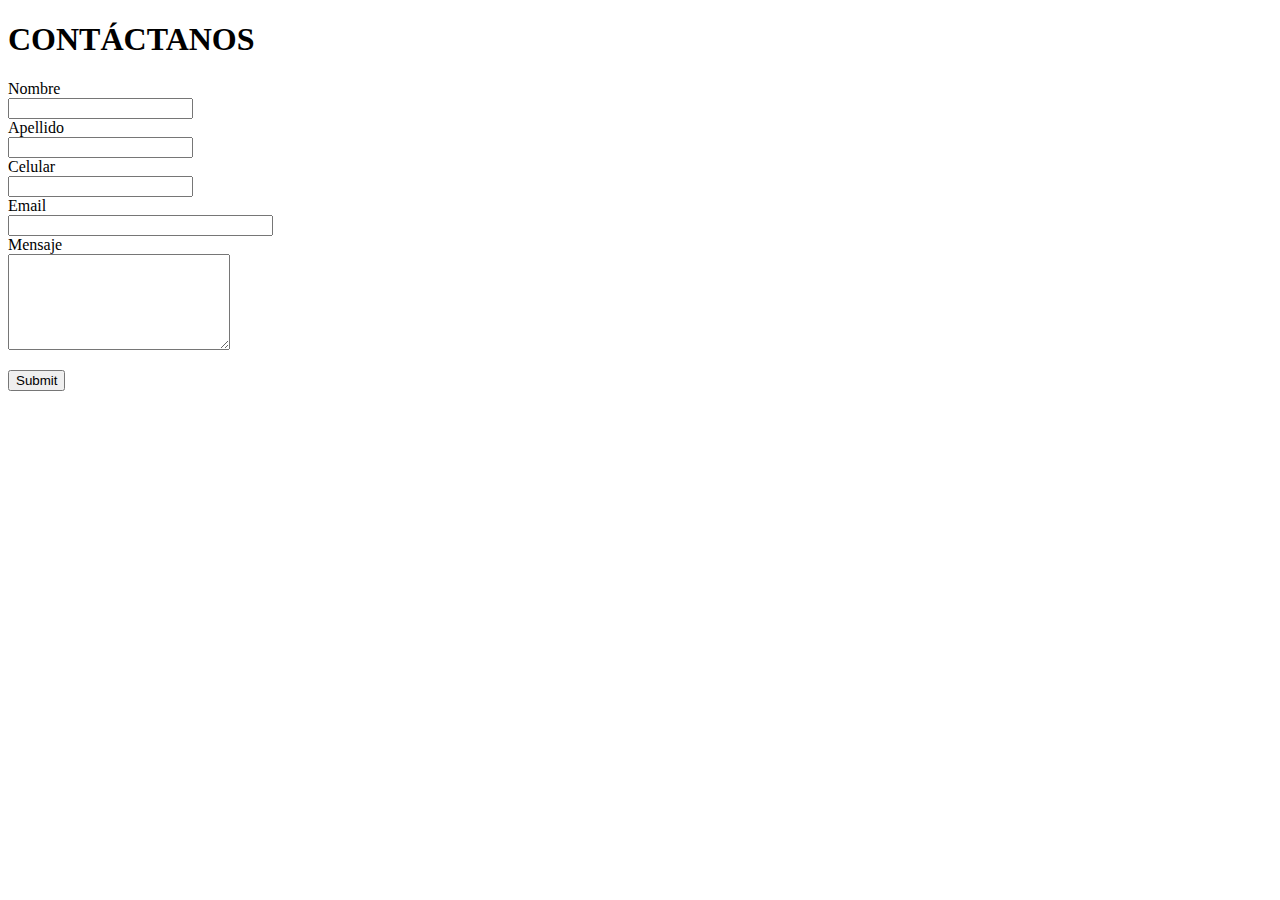
==== index.html @ 69159a00 "creacion de formulario" ====
<!DOCTYPE html>
<html lang="en">
<head>
    <meta charset="UTF-8">
    <meta name="viewport" content="width=device-width, initial-scale=1.0">
    <title>LA EMPRESA</title>
</head>
<body>
    <h1>CONTÁCTANOS</h1>

    <form action="./nosotros.html">
        <div><label for="inputText">Nombre </label></div>
        <input maxlength="5"  type="text" />

        <div><label for="inputText">Apellido </label></div>
        <input maxlength="40" id="inputText" type="text" />
        
        <div><label>Celular </label></div>
        <input max="20" type="number" />
        
        <div><label for="inputText">Email </label></div>
        <input maxlength="80"  size="30" type="email" />

        <div><label for="inputText">Mensaje </label></div>
        <textarea cols="25" maxlength="1000" rows="6"></textarea>
       
        <p><input type="submit" value="Submit" /></p>
    </form>
    
</body>
</html>
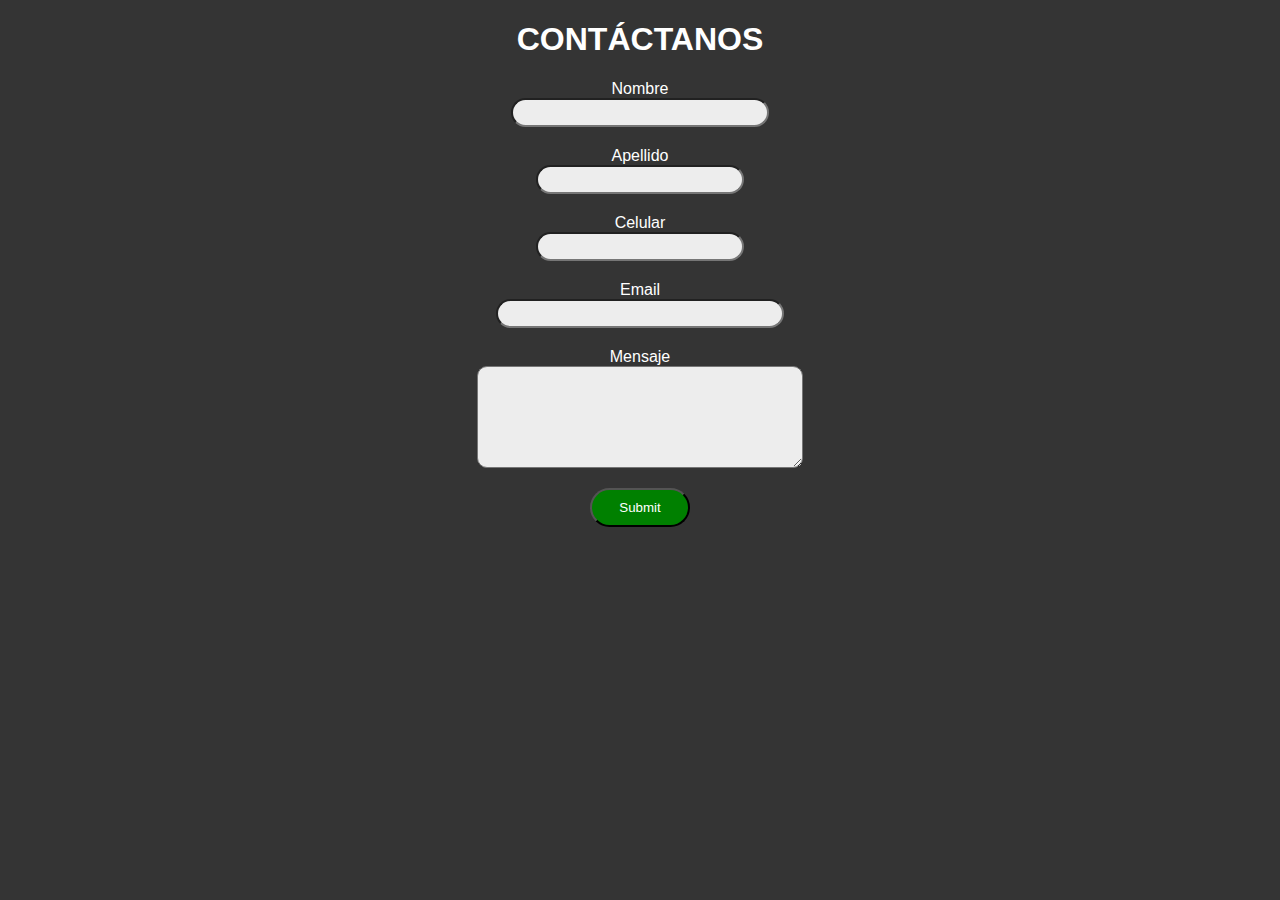
==== commit 3119308e: "implementacion de css" ====
--- a/index.html
+++ b/index.html
@@ -4,27 +4,28 @@
     <meta charset="UTF-8">
     <meta name="viewport" content="width=device-width, initial-scale=1.0">
     <title>LA EMPRESA</title>
+    <link href="./style.css" rel="stylesheet">
 </head>
 <body>
     <h1>CONTÁCTANOS</h1>
 
     <form action="./nosotros.html">
-        <div><label for="inputText">Nombre </label></div>
-        <input maxlength="5"  type="text" />
+        <div><label for="inputName">Nombre </label></div>
+        <input class="space-form" id="inputName" maxlength="5"  type="text" />
 
-        <div><label for="inputText">Apellido </label></div>
-        <input maxlength="40" id="inputText" type="text" />
+        <div><label for="inputLastName">Apellido </label></div>
+        <input class="space-form" maxlength="40" id="inputLastName" type="text" />
         
-        <div><label>Celular </label></div>
-        <input max="20" type="number" />
+        <div><label for="inputphone">Celular </label></div>
+        <input class="space-form" id="inputphone" max="20" type="number" />
         
-        <div><label for="inputText">Email </label></div>
-        <input maxlength="80"  size="30" type="email" />
+        <div><label for="inputEmail">Email </label></div>
+        <input class="space-form" id="inputEmail" maxlength="80"  size="30" type="email" />
 
         <div><label for="inputText">Mensaje </label></div>
-        <textarea cols="25" maxlength="1000" rows="6"></textarea>
+        <textarea id="inputText" cols="25" maxlength="1000" rows="6"></textarea>
        
-        <p><input type="submit" value="Submit" /></p>
+        <p><input id="boton" style="background-color: #e21600; color: #fff; width: 100px; padding-top: 10px; padding-bottom: 10px; border-radius: 50px;" type="submit" value="Submit" /></p>
     </form>
     
 </body>
--- a/style.css
+++ b/style.css
@@ -0,0 +1,75 @@
+body {
+    font-family: "Open Sans", sans-serif;
+    background: #343434;
+    color: #fff;
+    position: relative;
+    text-align: center;
+  }
+
+  .space-form {
+
+    margin-bottom: 20px;
+    
+  }
+
+  #inputName {
+
+    background: #ededed;
+    border-radius: 50px;
+    padding-bottom: 5px;
+    padding-top: 5px;
+    width: 250px;
+    
+  }
+
+  #inputLastName {
+
+    background: #ededed;
+    border-radius: 50px;
+    padding-bottom: 5px;
+    padding-top: 5px;
+    width: 200px;
+    
+  }
+
+  #inputphone {
+
+    background: #ededed;
+    border-radius: 50px;
+    padding-bottom: 5px;
+    padding-top: 5px;
+    width: 200px;
+    
+  }
+
+  #inputEmail {
+
+    background: #ededed;
+    border-radius: 50px;
+    padding-bottom: 5px;
+    padding-top: 5px;
+    width: 280px;
+    
+  }
+
+
+  #inputText {
+
+    background: #ededed;
+    border-radius: 10px;
+    padding-bottom: 5px;
+    padding-top: 5px;
+    width: 320px;
+    
+  }
+
+  #boton {
+    background: green !important;
+
+  }
+
+
+
+  
+
+  